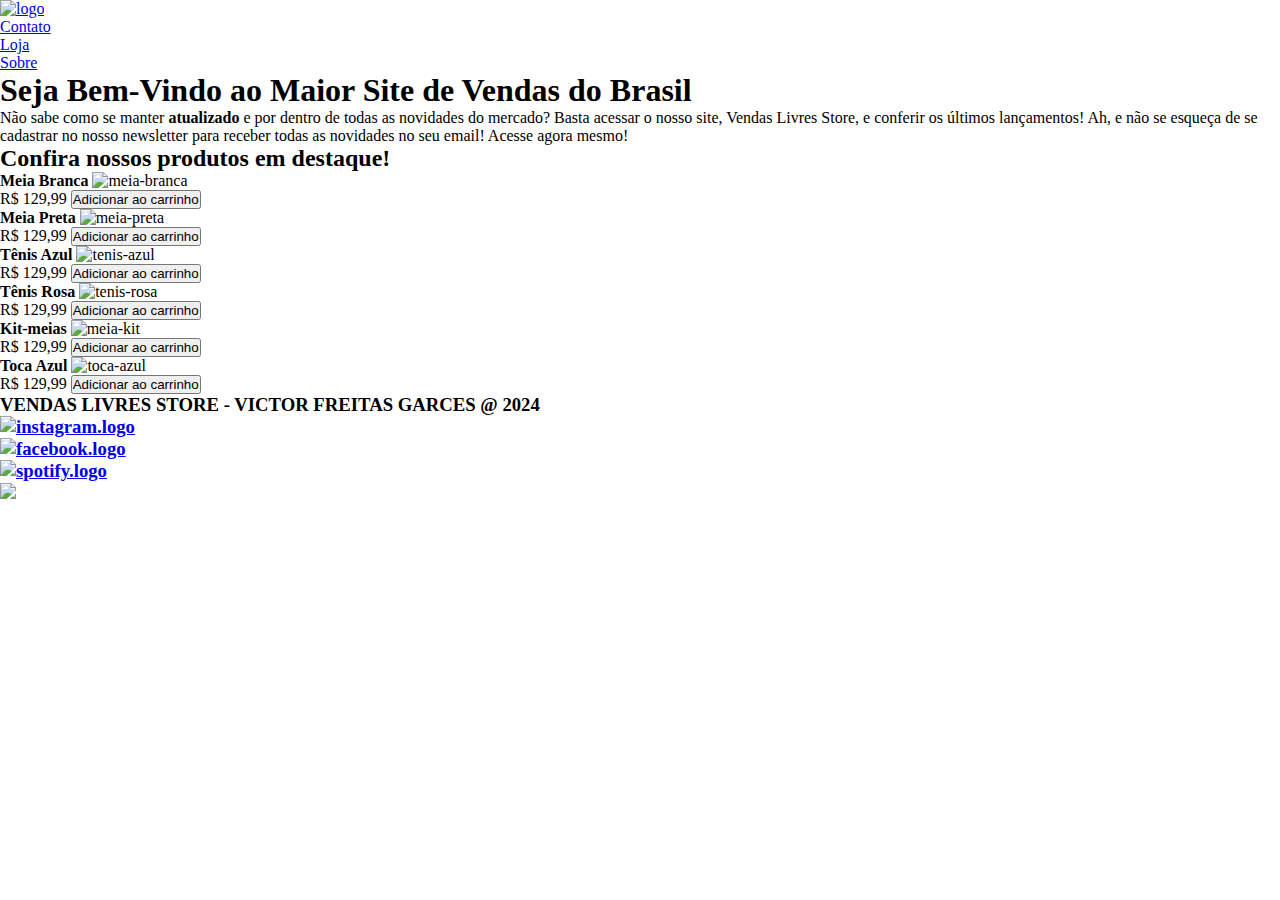
==== index.html @ 74807253 "alterações no site dia 3" ====
<!DOCTYPE html>
<html lang="pt-BR">

    <head>
        <!--Dados para navegador-->
        <meta charset="UTF-8">
        <meta http-equiv="X-UA-Compatible" content="IE=edge">
        <meta name="viewport" content="user-scalable=no, width=device-width, initial-scale=1.0">
        <meta name="description" content="Programador Front-End, Senai.">
        <meta name="keywords" content="HTML, CSS, JavaScript, Senai">
        <meta name="author" content="Victor Freitas"> 
        <!--título do site-->
        <title>Vendas Livres Store</title>
        <!--link-->
        <link rel="shortcut icon" href="images/35594.svg" type="image/svg">
        <link rel="stylesheet" href="css/style.css">
    </head>
    
    <body>
        <!--Cabeçalho-->
        <header> 

            <nav>
                <!--Lista não ordenada-->
                <ul>  
                    <!--Tópicos-->
                    <li>
                        <!--Logotipo-->
                        <a href="index.html"><img src="images/logo.png" alt="logo" height="100" width="100"></a> 
                    </li>
                    <li>
                        <a href="contato.html">Contato</a>
                    </li>
                    <li>
                        <a href="loja.html">Loja</a>
                    </li>
                    <li> 
                        <a href="sobre.html">Sobre</a>
                    </li>
                </ul>
            </nav>
        </header>
            <!--Inicio do site-->
            <main>
                <!--titulo do site-->
                <h1> Seja Bem-Vindo ao Maior Site de Vendas do Brasil</h1>
                <!--descrição do produto-->
                <p>Não sabe como se manter <strong>atualizado</strong> e por dentro de todas as novidades do mercado?
                    Basta acessar o nosso site, Vendas Livres Store, e conferir os últimos lançamentos!
                    Ah, e não se esqueça de se cadastrar no nosso newsletter para receber todas as novidades no seu email!
                    Acesse agora mesmo!
                </p>

                <h2> Confira nossos produtos em destaque!</h2>
                <!--Área dos produtos-->
                <div>
                    <!--Produtos-->
                    <div>
                        <strong>Meia Branca</strong>
                        <img src="images/meia-branca.jpeg" alt="meia-branca">
                        <div>
                            <span>R$ 129,99</span>
                            <button type="button">Adicionar ao carrinho</button>
                        </div>                       
                    </div>

                    <div>
                        <strong>Meia Preta</strong>
                        <img src="images/meia-preto.jpeg" alt="meia-preta">
                        <div>
                            <span>R$ 129,99</span>
                            <button type="button">Adicionar ao carrinho</button>
                        </div>                       
                    </div>

                    <div>
                        <strong>Tênis Azul</strong>
                        <img src="images/tenis-azul.jpeg" alt="tenis-azul">
                        <div>
                            <span>R$ 129,99</span>
                            <button type="button">Adicionar ao carrinho</button>
                        </div>                       
                    </div>

                    <div>
                        <strong>Tênis Rosa</strong>
                        <img src="images/tenis-rosa.jpeg" alt="tenis-rosa">
                        <div>
                            <span>R$ 129,99</span>
                            <button type="button">Adicionar ao carrinho</button>
                        </div>                       
                    </div>

                    <div>
                        <strong>Kit-meias</strong>
                        <img src="images/meia-kit.jpeg" alt="meia-kit">
                        <div>
                            <span>R$ 129,99</span>
                            <button type="button">Adicionar ao carrinho</button>
                        </div>                       
                    </div>

                    <div>
                        <strong>Toca Azul</strong>
                        <img src="images/toca-azul.jpeg" alt="toca-azul">
                        <div>
                            <span>R$ 129,99</span>
                            <button type="button">Adicionar ao carrinho</button>
                        </div>                       
                    </div>

                </div>

            </main>
        <!--RODAPÉ-->
        <footer>

            <div>
                <h3>
                    VENDAS LIVRES STORE - VICTOR FREITAS GARCES @ 2024
                    <ul>
                        <li>
                            <a href="https://www.instagram.com/" target="_blank"><img src="images/instagram.svg" alt="instagram.logo"></a>
                        </li>
                        <li>
                            <a href="https://www.facebook.com/" target="_blank"><img src="images/facebook.svg" alt="facebook.logo"></a>
                        </li>
                        <li> 
                            <a href="https://open.spotify.com/intl-pt" target="_blank"><img src="images/spotify.svg" alt="spotify.logo"></a>
                        </li>
                        <li>
                            <a href="https://www.youtube.com/" target="_blank"><img src="images/youtube.svg"></a>
                        </li>
                    </ul>
                </h3>
            </div>
        </footer>
        
        
    </body>
</html>
---- css/style.css ----
@import url('https://fonts.googleapis.com/css2?family=Rock+Salt&display=swap');

/*Resetamos para iniciar o estilo*/
* {
    margin: 0;
    padding: 0;
    box-sizing: border-box;
}
/*Cabeçalho padrão - header */
.main-header {
    background-image: url(background-image.png);
    background-position: 50% 39%;
    display: flex;
    flex-direction: column;
    align-items: center;

}

.main-nav {
    width: 100%;
    max-width: 600px;
    padding: 0 16px;
}
.header-list-container {
    display: flex;
    justify-content: space-between;
    align-items: center;
    padding: 16px 0;
}
.nav-item {
    list-style-type: none;
    text-transform: uppercase;
    color: #00008B;

}
hr {
    width: 100%;
}
.nav-item a {
    text-decoration: none;
    color: inherit;

}
.nav-item:hover {
    color: #00008bb2;
    transition: 0,5s;

}

/*Página Sobre*/
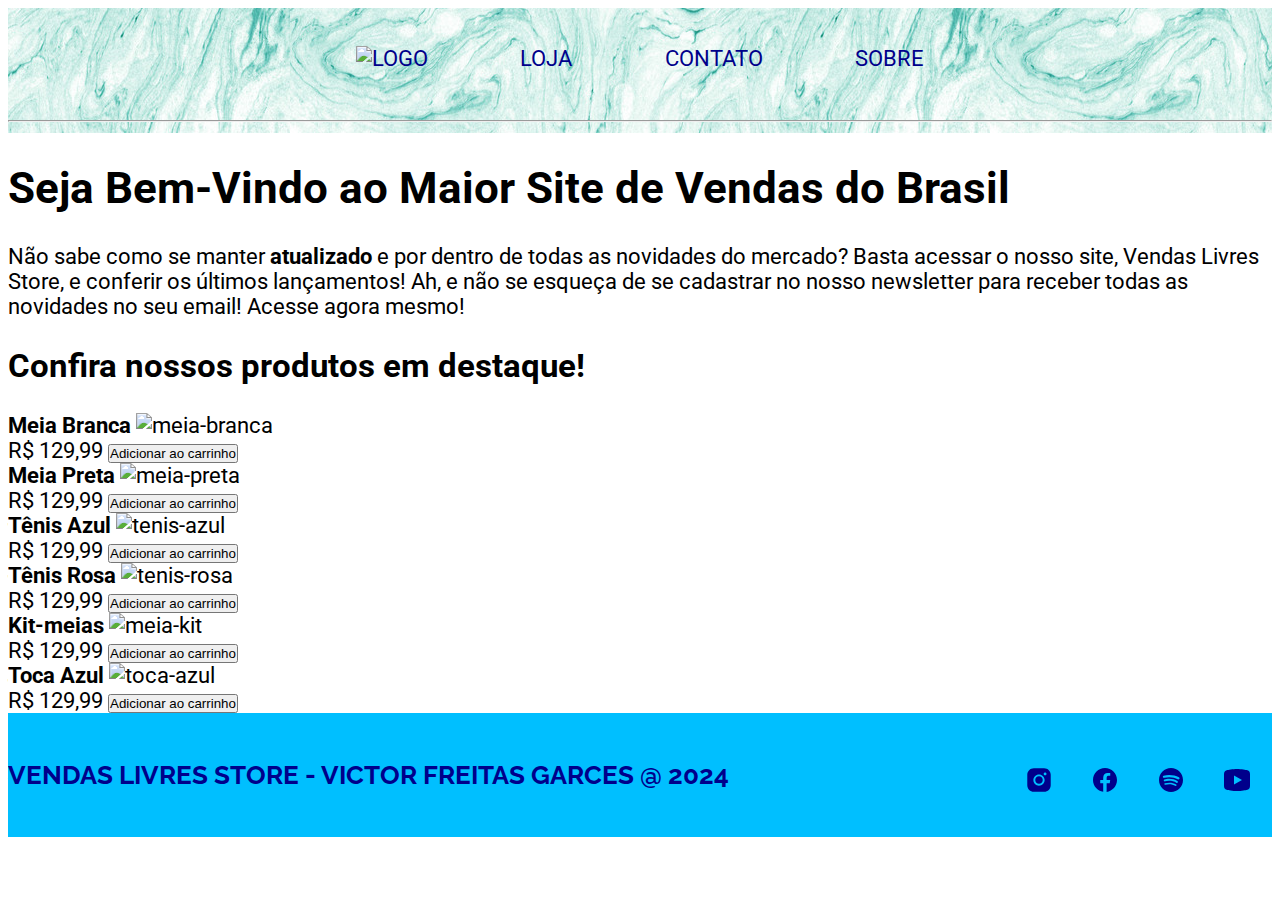
==== commit bca00353: "Alterações no site DIA 6" ====
--- a/index.html
+++ b/index.html
@@ -18,27 +18,30 @@
     
     <body>
         <!--Cabeçalho-->
-        <header> 
+        <header class="main-header"> 
 
-            <nav>
+            <nav class="main-nav container">
                 <!--Lista não ordenada-->
-                <ul>  
+                <ul class="header-list-container">  
                     <!--Tópicos-->
-                    <li>
+                    <li class="nav-item">
                         <!--Logotipo-->
                         <a href="index.html"><img src="images/logo.png" alt="logo" height="100" width="100"></a> 
                     </li>
-                    <li>
-                        <a href="contato.html">Contato</a>
+                    <li class="nav-item">
+                        <a href="loja.html">LOJA</a>
                     </li>
-                    <li>
-                        <a href="loja.html">Loja</a>
+                    <li class="nav-item">
+                        <a href="contato.html">CONTATO</a>
                     </li>
-                    <li> 
-                        <a href="sobre.html">Sobre</a>
+                    <li class="nav-item">
+                        <a href="sobre.html">SOBRE</a>
                     </li>
+                
                 </ul>
+            
             </nav>
+            <hr>
         </header>
             <!--Inicio do site-->
             <main>
@@ -113,29 +116,27 @@
 
             </main>
         <!--RODAPÉ-->
-        <footer>
+        <footer class="main-footer">
 
-            <div>
-                <h3>
-                    VENDAS LIVRES STORE - VICTOR FREITAS GARCES @ 2024
-                    <ul>
-                        <li>
+            <div class="footer-container">
+                <h3 class="title-smaller">VENDAS LIVRES STORE - VICTOR FREITAS GARCES @ 2024 </h3>
+                    <ul class="footer-container">
+                        <li class="footer-item">
                             <a href="https://www.instagram.com/" target="_blank"><img src="images/instagram.svg" alt="instagram.logo"></a>
                         </li>
-                        <li>
+                        <li class="footer-item">
                             <a href="https://www.facebook.com/" target="_blank"><img src="images/facebook.svg" alt="facebook.logo"></a>
                         </li>
-                        <li> 
-                            <a href="https://open.spotify.com/intl-pt" target="_blank"><img src="images/spotify.svg" alt="spotify.logo"></a>
+                        <li class="footer-item"> 
+                            <a href="https://open.spotify.com/intl-pt" target="_blank"><img src="images/spotify.svg"></a>
                         </li>
-                        <li>
+                        <li class="footer-item">
                             <a href="https://www.youtube.com/" target="_blank"><img src="images/youtube.svg"></a>
                         </li>
                     </ul>
-                </h3>
+            
             </div>
         </footer>
         
-        
     </body>
 </html>--- a/css/style.css
+++ b/css/style.css
@@ -1,12 +1,30 @@
 
-@import url('https://fonts.googleapis.com/css2?family=Rock+Salt&display=swap');
+@import url('https://fonts.googleapis.com/css2?family=Raleway:ital,wght@0,100..900;1,100..900&family=Roboto:ital,wght@0,100;0,300;0,400;0,500;0,700;0,900;1,100;1,300;1,400;1,500;1,700;1,900&family=Rock+Salt&display=swap');
+
+
+/* Aqui criamos variáveis para auxiliar na hora de colorir um item no site*/
+:root {
+    --blue: #00008B;
+    --gray: #555555;
+    --skyblue: #00BFFF;
+    --silver: #c0c0c0c0;
+    --red: #ff0000;
+    --white: #ffffff;
+    --darkgray: #959595;
+}
 
 /*Resetamos para iniciar o estilo*/
 * {
-    margin: 0;
     padding: 0;
     box-sizing: border-box;
 }
+li {
+    list-style-type: none;
+}
+body {
+    font:400 22px "Roboto", sans-serif;/*estamos dando peso da fonte para reduzir a barra branca depois do rodapé*/
+}
+
 /*Cabeçalho padrão - header */
 .main-header {
     background-image: url(background-image.png);
@@ -19,34 +37,168 @@
 
 .main-nav {
     width: 100%;
-    max-width: 600px;
-    padding: 0 16px;
-}
+}
+
 .header-list-container {
     display: flex;
     justify-content: space-between;
     align-items: center;
     padding: 16px 0;
 }
+
 .nav-item {
-    list-style-type: none;
     text-transform: uppercase;
-    color: #00008B;
-
-}
+    color: var(--blue);
+
+}
+
 hr {
     width: 100%;
 }
+
 .nav-item a {
     text-decoration: none;
     color: inherit;
 
 }
+
 .nav-item:hover {
-    color: #00008bb2;
+    color: var(--skyblue);
     transition: 0,5s;
 
 }
 
 /*Página Sobre*/
 
+.main-about {
+    padding:40px 0px 64px;/*três elementos no padding diz que temos um espaçamento em cima, na direita e esuqerda e em baixo, respectivamente*/
+}
+
+.container {
+    max-width: 600px;
+    padding: 0 16px;
+    margin: 0 auto;
+}
+
+.title-median {
+    font-family: "Raleway", sans-serif;
+    font-size: 32px;
+    text-align: center;
+    text-transform: uppercase;
+    margin-bottom: 24px;
+
+}
+
+.about-image {
+    float: left;
+    margin: 0 20px 10px 0 ;
+    width: 200px;
+    height: auto;
+}
+
+.about-description {
+    color: var(--gray);
+    text-align: justify;
+}
+
+
+
+
+
+/* RODAPÉ - FOOTER*/
+.main-footer {
+    background-color: var(--skyblue);
+    padding: 15px 0;   
+}
+
+.footer-container {
+    display: flex;
+    align-items: center;
+    justify-content: space-between;
+    
+}
+
+.title-smaller {
+    font-family: "Raleway", sans-serif;
+    color: var(--blue);
+    font-size: 26px;
+}
+
+.footer-item {
+    width: 50px;
+    height: 50px;
+    padding: 15px 0;
+}
+
+.footer-item + .footer-item {
+    margin-left:16px;
+}
+
+/*PÁGINA CONTATO*/
+
+.contact-text {
+    text-align: center;
+    margin-bottom: 30px;
+    font-size: 28px;
+}
+
+.contact {
+    background-color: var(--skyblue);
+    padding: 30px;
+    max-width: 600px;
+    margin-left: auto;
+    margin-right: auto;
+    margin-bottom: 30px;
+}
+
+.contact-label {
+    display: block;
+    margin-bottom: 20px;
+    color: var(--blue);
+}
+
+.contact-field {
+    display: block;
+    width: 100%;
+    height: 40px;
+    font-size: 16px;
+    padding-left: 10px;
+    border: none;
+}
+.contact-field:focus /*o focus realiza modificações dentro das caixas*/ {
+    background-color: var(--gray);
+    outline: none;/*Remove a linha de dentro das caixas*/
+
+}
+textarea.contact-field {
+    height: 150px;
+    padding: 10px;
+    font-family: "Roboto", Calibri;
+}
+
+.button-form {
+    background-color: var(--blue);
+    color: var(--white);
+    border: 2px solid var(--blue);
+    border-radius: 10px;
+    padding: 2px 6px;
+    font-weight: bold;
+    cursor: pointer;
+}
+
+.button-form:hover {
+    background-color: var(--white);
+    color: var(--blue);
+
+}
+
+.contact-maps {
+    width: 600px;
+    margin-right: auto;
+    margin-left: auto;
+    padding-bottom: 20px;
+}
+
+
+
+
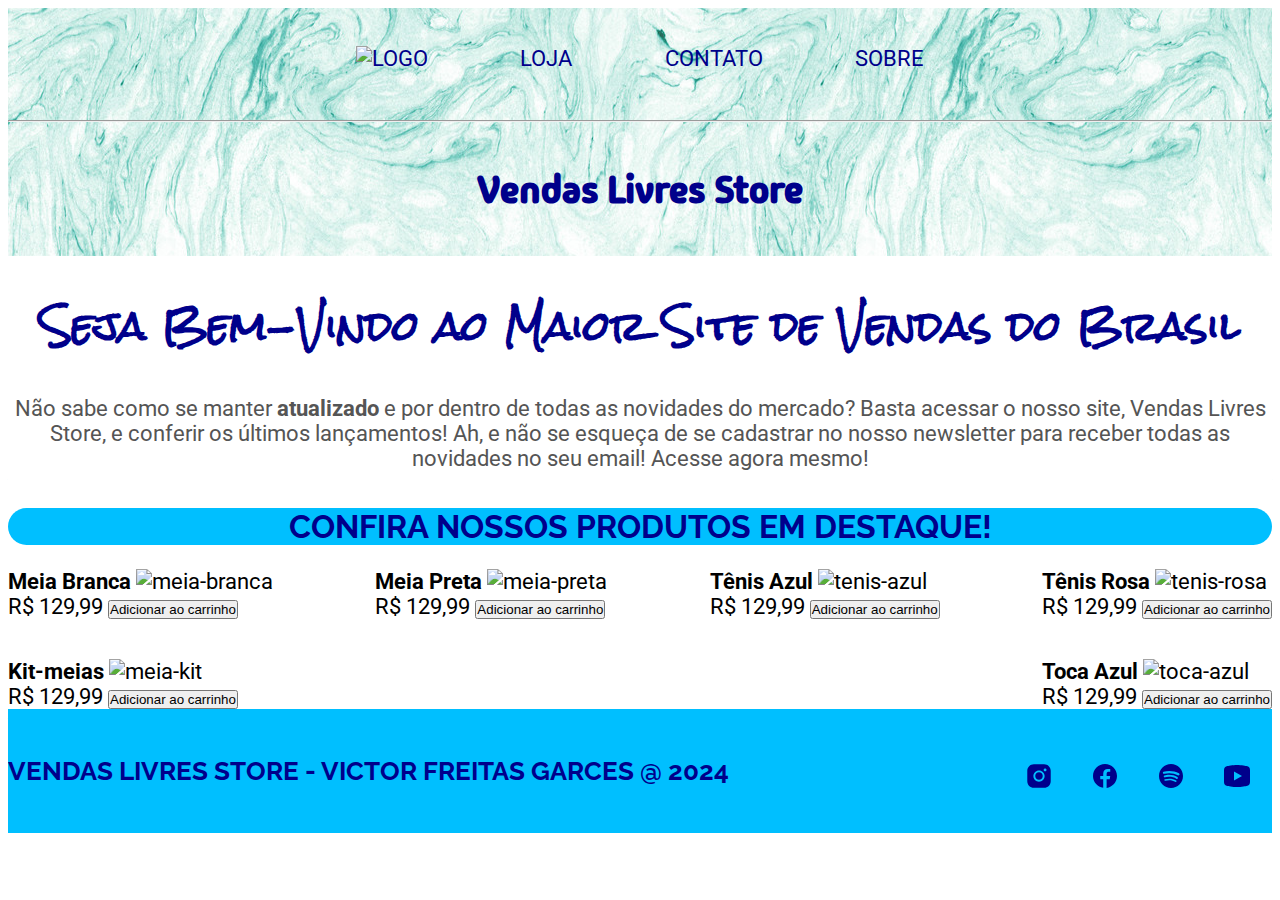
==== commit 0cc15b98: "Alterações no site DIA 6" ====
--- a/index.html
+++ b/index.html
@@ -42,73 +42,74 @@
             
             </nav>
             <hr>
+            <h2 class="title-header">Vendas Livres Store</h2>
         </header>
             <!--Inicio do site-->
             <main>
                 <!--titulo do site-->
-                <h1> Seja Bem-Vindo ao Maior Site de Vendas do Brasil</h1>
+                <h1 class="title-large"> Seja Bem-Vindo ao Maior Site de Vendas do Brasil</h1>
                 <!--descrição do produto-->
-                <p>Não sabe como se manter <strong>atualizado</strong> e por dentro de todas as novidades do mercado?
+                <p class="description">Não sabe como se manter <strong>atualizado</strong> e por dentro de todas as novidades do mercado?
                     Basta acessar o nosso site, Vendas Livres Store, e conferir os últimos lançamentos!
                     Ah, e não se esqueça de se cadastrar no nosso newsletter para receber todas as novidades no seu email!
                     Acesse agora mesmo!
                 </p>
 
-                <h2> Confira nossos produtos em destaque!</h2>
+                <h2 class="title-median emphasis"> Confira nossos produtos em destaque!</h2>
                 <!--Área dos produtos-->
-                <div>
+                <div class="product-container">
                     <!--Produtos-->
-                    <div>
-                        <strong>Meia Branca</strong>
-                        <img src="images/meia-branca.jpeg" alt="meia-branca">
-                        <div>
-                            <span>R$ 129,99</span>
+                    <div class="product">
+                        <strong class="product-title">Meia Branca</strong>
+                        <img src="images/meia-branca.jpeg" alt="meia-branca" class="product-image">
+                        <div class="product-price-container">
+                            <span class="product-price">R$ 129,99</span>
+                            <button type="button" class="button-hover">Adicionar ao carrinho</button>
+                        </div>                       
+                    </div>
+
+                    <div class="product">
+                        <strong class="product-title">Meia Preta</strong>
+                        <img src="images/meia-preto.jpeg" alt="meia-preta" class="product-image">
+                        <div class="product-price-container">
+                            <span class="product-price">R$ 129,99</span>
+                            <button type="button" class="button-hover">Adicionar ao carrinho</button>
+                        </div>                       
+                    </div>
+
+                    <div class="product">
+                        <strong class="product-title">Tênis Azul</strong>
+                        <img src="images/tenis-azul.jpeg" alt="tenis-azul" class="product-image">
+                        <div class="product-price-container">
+                            <span class="product-price">R$ 129,99</span>
                             <button type="button">Adicionar ao carrinho</button>
                         </div>                       
                     </div>
 
-                    <div>
-                        <strong>Meia Preta</strong>
-                        <img src="images/meia-preto.jpeg" alt="meia-preta">
-                        <div>
-                            <span>R$ 129,99</span>
-                            <button type="button">Adicionar ao carrinho</button>
+                    <div class="product">
+                        <strong class="product-title">Tênis Rosa</strong>
+                        <img src="images/tenis-rosa.jpeg" alt="tenis-rosa" class="product-image">
+                        <div class="product-price-container">
+                            <span class="product-price">R$ 129,99</span>
+                            <button type="button" class="button-hover">Adicionar ao carrinho</button>
                         </div>                       
                     </div>
 
-                    <div>
-                        <strong>Tênis Azul</strong>
-                        <img src="images/tenis-azul.jpeg" alt="tenis-azul">
-                        <div>
-                            <span>R$ 129,99</span>
-                            <button type="button">Adicionar ao carrinho</button>
+                    <div class="product">
+                        <strong class="product-title">Kit-meias</strong>
+                        <img src="images/meia-kit.jpeg" alt="meia-kit" class="product-image">
+                        <div class="product-price-container">
+                            <span class="product-price">R$ 129,99</span>
+                            <button type="button" class="button-hover">Adicionar ao carrinho</button>
                         </div>                       
                     </div>
 
-                    <div>
-                        <strong>Tênis Rosa</strong>
-                        <img src="images/tenis-rosa.jpeg" alt="tenis-rosa">
-                        <div>
-                            <span>R$ 129,99</span>
-                            <button type="button">Adicionar ao carrinho</button>
-                        </div>                       
-                    </div>
-
-                    <div>
-                        <strong>Kit-meias</strong>
-                        <img src="images/meia-kit.jpeg" alt="meia-kit">
-                        <div>
-                            <span>R$ 129,99</span>
-                            <button type="button">Adicionar ao carrinho</button>
-                        </div>                       
-                    </div>
-
-                    <div>
-                        <strong>Toca Azul</strong>
-                        <img src="images/toca-azul.jpeg" alt="toca-azul">
-                        <div>
-                            <span>R$ 129,99</span>
-                            <button type="button">Adicionar ao carrinho</button>
+                    <div class="product">
+                        <strong class="product-title">Toca Azul</strong>
+                        <img src="images/toca-azul.jpeg" alt="toca-azul" class="product-image">
+                        <div class="product-price-container">
+                            <span class="product-price">R$ 129,99</span>
+                            <button type="button" class="button-hover">Adicionar ao carrinho</button>
                         </div>                       
                     </div>
 
--- a/css/style.css
+++ b/css/style.css
@@ -1,5 +1,5 @@
 
-@import url('https://fonts.googleapis.com/css2?family=Raleway:ital,wght@0,100..900;1,100..900&family=Roboto:ital,wght@0,100;0,300;0,400;0,500;0,700;0,900;1,100;1,300;1,400;1,500;1,700;1,900&family=Rock+Salt&display=swap');
+@import url('https://fonts.googleapis.com/css2?family=Madimi+One&family=Raleway:ital,wght@0,100..900;1,100..900&family=Roboto:ital,wght@0,100;0,300;0,400;0,500;0,700;0,900;1,100;1,300;1,400;1,500;1,700;1,900&family=Rock+Salt&display=swap');
 
 
 /* Aqui criamos variáveis para auxiliar na hora de colorir um item no site*/
@@ -68,6 +68,35 @@
 
 }
 
+/* RODAPÉ - FOOTER*/
+.main-footer {
+    background-color: var(--skyblue);
+    padding: 15px 0;   
+}
+
+.footer-container {
+    display: flex;
+    align-items: center;
+    justify-content: space-between;
+    
+}
+
+.title-smaller {
+    font-family: "Raleway", sans-serif;
+    color: var(--blue);
+    font-size: 26px;
+}
+
+.footer-item {
+    width: 50px;
+    height: 50px;
+    padding: 15px 0;
+}
+
+.footer-item + .footer-item {
+    margin-left:16px;
+}
+
 /*Página Sobre*/
 
 .main-about {
@@ -99,39 +128,6 @@
 .about-description {
     color: var(--gray);
     text-align: justify;
-}
-
-
-
-
-
-/* RODAPÉ - FOOTER*/
-.main-footer {
-    background-color: var(--skyblue);
-    padding: 15px 0;   
-}
-
-.footer-container {
-    display: flex;
-    align-items: center;
-    justify-content: space-between;
-    
-}
-
-.title-smaller {
-    font-family: "Raleway", sans-serif;
-    color: var(--blue);
-    font-size: 26px;
-}
-
-.footer-item {
-    width: 50px;
-    height: 50px;
-    padding: 15px 0;
-}
-
-.footer-item + .footer-item {
-    margin-left:16px;
 }
 
 /*PÁGINA CONTATO*/
@@ -199,6 +195,39 @@
     padding-bottom: 20px;
 }
 
-
-
-
+/*PÁGINA HOME(INDEX)*/
+
+.title-header {
+    font-family: "Madimi One", cursive;
+    color: var(--blue);
+    font-size: 38px;
+    padding-bottom: 10px;
+}
+.title-large {
+    font-family: "Rock Salt", cursive;
+    font-size: 38px;
+    color: var(--blue);
+    text-align: center;
+
+}
+.description {
+    text-align: center;
+    color: var(--gray);
+    padding-bottom: 10px;
+}
+.emphasis {
+    background-color: var(--skyblue);
+    color: var(--blue);
+    border-radius: 25px;
+
+}
+.product-container {
+    display: flex;
+    flex-wrap: wrap;
+    justify-content: space-between;
+    gap: 40px;
+}
+
+
+
+
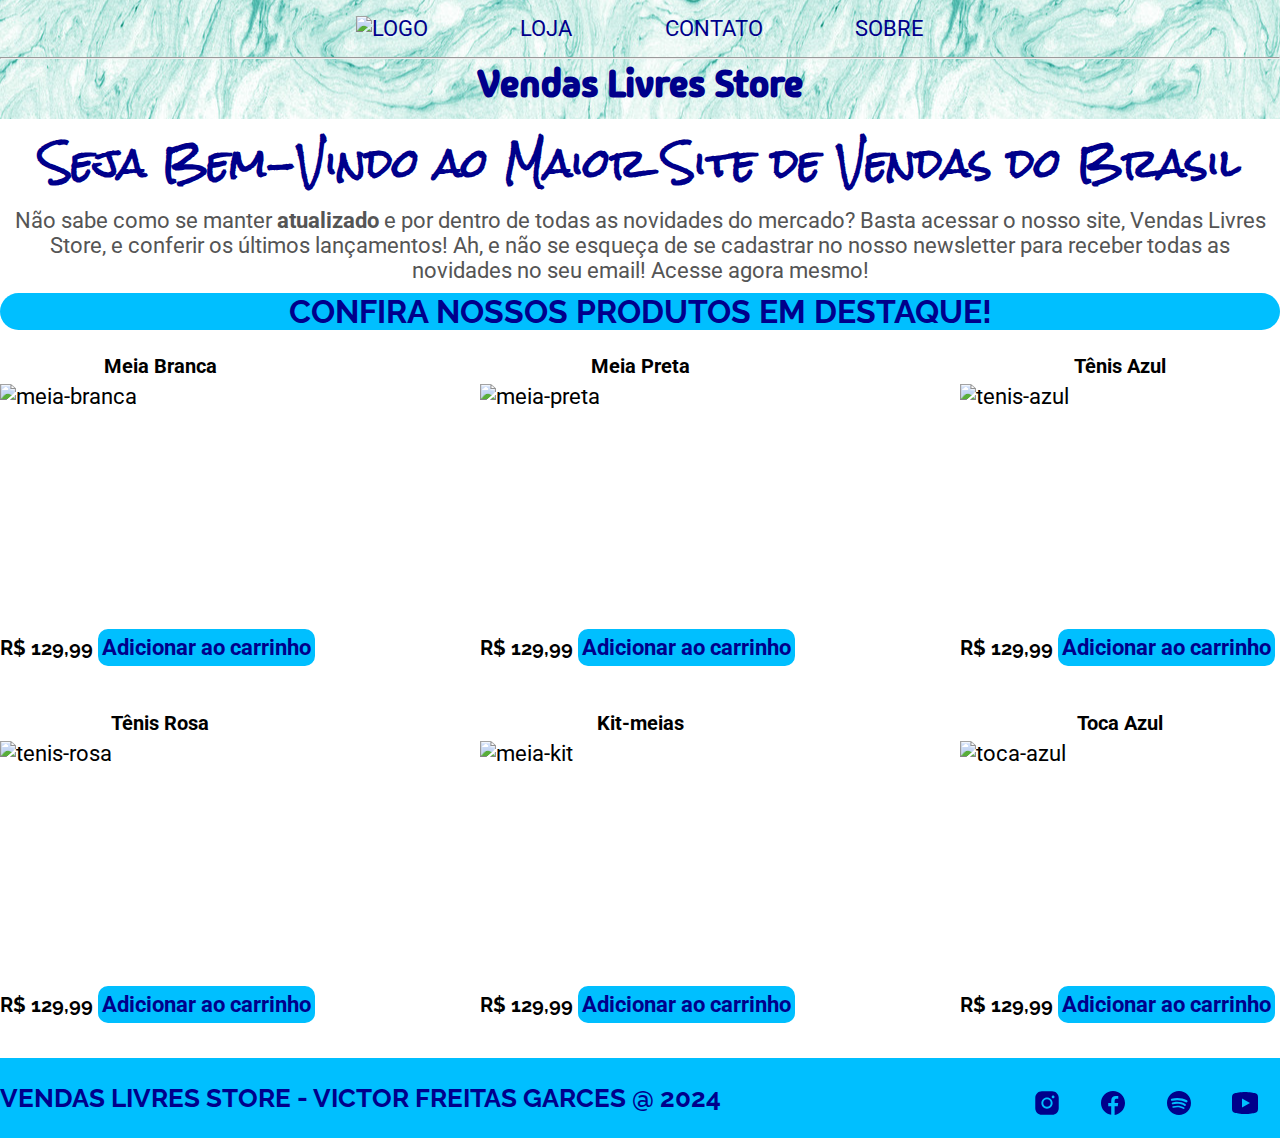
==== commit 9b327e20: "Alterações no site Dia 7" ====
--- a/index.html
+++ b/index.html
@@ -82,7 +82,7 @@
                         <img src="images/tenis-azul.jpeg" alt="tenis-azul" class="product-image">
                         <div class="product-price-container">
                             <span class="product-price">R$ 129,99</span>
-                            <button type="button">Adicionar ao carrinho</button>
+                            <button type="button" class="button-hover">Adicionar ao carrinho</button>
                         </div>                       
                     </div>
 
--- a/css/style.css
+++ b/css/style.css
@@ -15,13 +15,14 @@
 
 /*Resetamos para iniciar o estilo*/
 * {
+    margin: 0;
     padding: 0;
     box-sizing: border-box;
 }
 li {
     list-style-type: none;
 }
-body {
+body, button, input {
     font:400 22px "Roboto", sans-serif;/*estamos dando peso da fonte para reduzir a barra branca depois do rodapé*/
 }
 
@@ -226,8 +227,53 @@
     flex-wrap: wrap;
     justify-content: space-between;
     gap: 40px;
-}
-
-
-
-
+    padding-bottom: 30px;
+}
+
+.product {
+    display: flex;
+    flex-direction: column;/*Estamos dizendo que queremos todos na mesma coluna*/
+    align-items: center;
+}
+.product-title {
+    font-size: 20px;
+    margin-bottom: 6px;
+}
+.product-image {
+    width: 320px;
+    height: 220px;
+    margin-bottom: 20px;
+}
+.product-price-container {
+    width: 100%;
+    display: flex;
+    justify-content:space-between;
+    align-items: center;
+}
+.product-price {
+    font-size: 20px;
+    font-family: "Raleway", sans-serif;
+    font-weight: bold;
+}
+.button-hover {
+    background-color: var(--skyblue);
+    color: var(--blue);
+    border: 2px solid var(--skyblue);
+    border-radius: 10px;
+    padding: 4px 2px;
+    font-weight: bold;
+    cursor: pointer;/*Quando o curso passar em cima do botão, irá mudar para a mãozinha*/
+    margin: 5px;
+}
+.button-hover:hover {
+    background-color:transparent;
+
+}
+
+
+
+
+
+
+
+
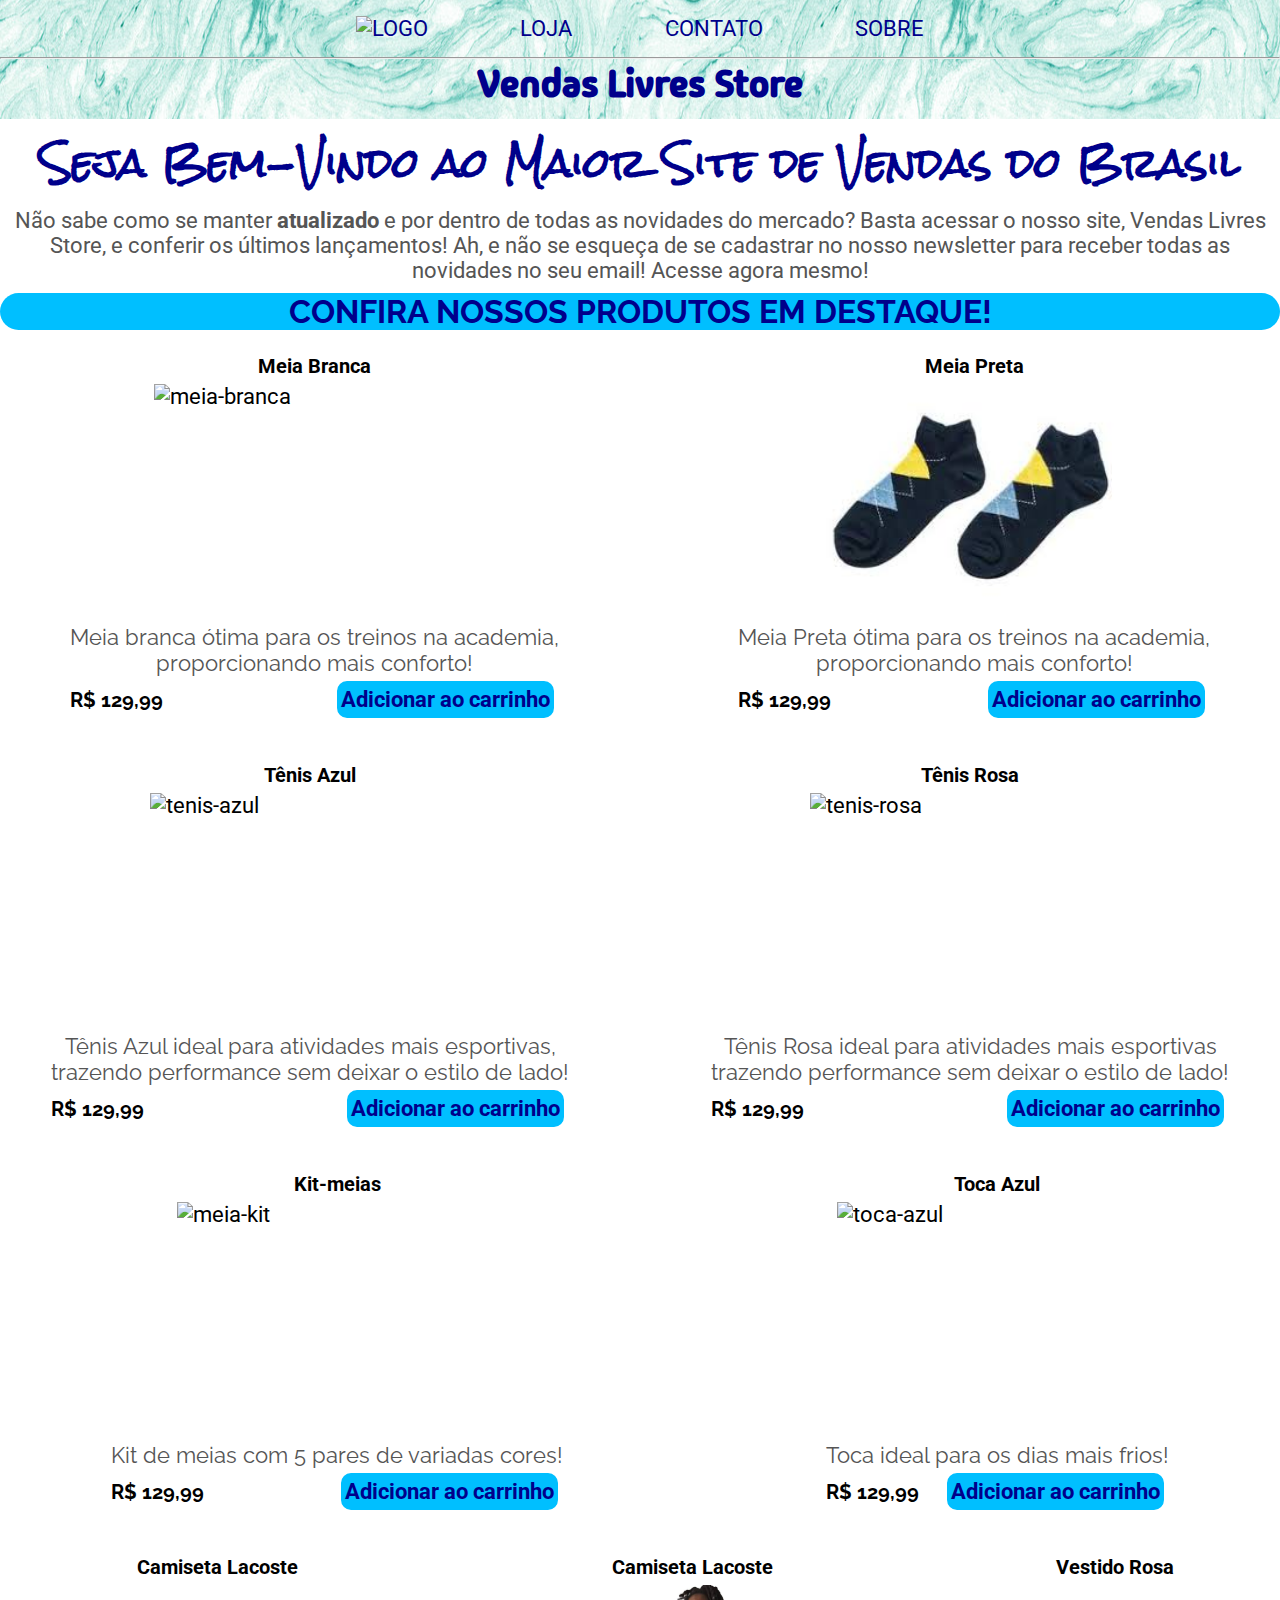
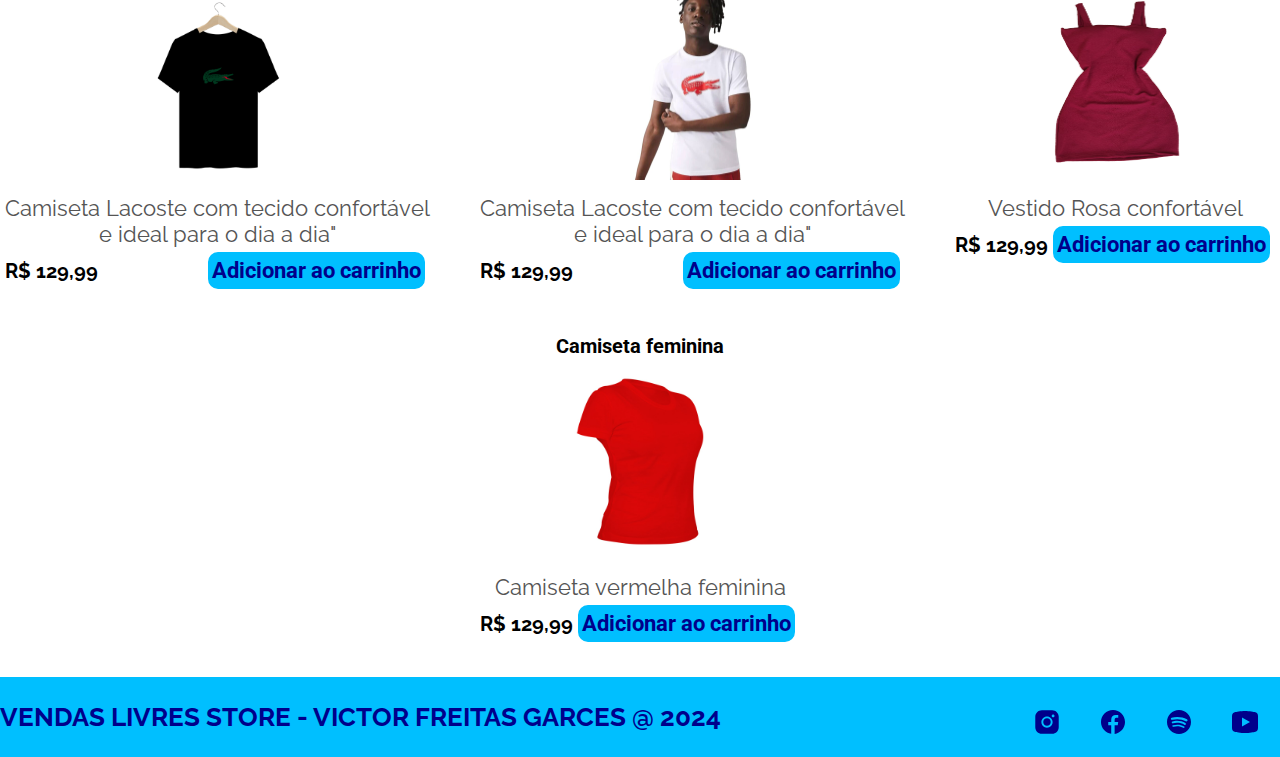
==== commit c1c7f3fb: "Finalizando site" ====
--- a/index.html
+++ b/index.html
@@ -26,7 +26,7 @@
                     <!--Tópicos-->
                     <li class="nav-item">
                         <!--Logotipo-->
-                        <a href="index.html"><img src="images/logo.png" alt="logo" height="100" width="100"></a> 
+                        <a href="index.html"><img src="images/logo.png" alt="logo" width="100" height="100"></a> 
                     </li>
                     <li class="nav-item">
                         <a href="loja.html">LOJA</a>
@@ -62,6 +62,7 @@
                     <div class="product">
                         <strong class="product-title">Meia Branca</strong>
                         <img src="images/meia-branca.jpeg" alt="meia-branca" class="product-image">
+                        <p class="product-description">Meia branca ótima para os treinos na academia,<br>proporcionando mais conforto!</p>
                         <div class="product-price-container">
                             <span class="product-price">R$ 129,99</span>
                             <button type="button" class="button-hover">Adicionar ao carrinho</button>
@@ -70,7 +71,8 @@
 
                     <div class="product">
                         <strong class="product-title">Meia Preta</strong>
-                        <img src="images/meia-preto.jpeg" alt="meia-preta" class="product-image">
+                        <img src="images/meia-preta.jpeg" alt="meia-preta" class="product-image">
+                        <p class="product-description">Meia Preta ótima para os treinos na academia,<br>proporcionando mais conforto!</p>
                         <div class="product-price-container">
                             <span class="product-price">R$ 129,99</span>
                             <button type="button" class="button-hover">Adicionar ao carrinho</button>
@@ -80,6 +82,7 @@
                     <div class="product">
                         <strong class="product-title">Tênis Azul</strong>
                         <img src="images/tenis-azul.jpeg" alt="tenis-azul" class="product-image">
+                        <p class="product-description">Tênis Azul ideal para atividades mais esportivas,<br>trazendo performance sem deixar o estilo de lado!</p>
                         <div class="product-price-container">
                             <span class="product-price">R$ 129,99</span>
                             <button type="button" class="button-hover">Adicionar ao carrinho</button>
@@ -89,6 +92,7 @@
                     <div class="product">
                         <strong class="product-title">Tênis Rosa</strong>
                         <img src="images/tenis-rosa.jpeg" alt="tenis-rosa" class="product-image">
+                        <p class="product-description">Tênis Rosa ideal para atividades mais esportivas<br>trazendo performance sem deixar o estilo de lado!</p>
                         <div class="product-price-container">
                             <span class="product-price">R$ 129,99</span>
                             <button type="button" class="button-hover">Adicionar ao carrinho</button>
@@ -98,6 +102,7 @@
                     <div class="product">
                         <strong class="product-title">Kit-meias</strong>
                         <img src="images/meia-kit.jpeg" alt="meia-kit" class="product-image">
+                        <p class="product-description">Kit de meias com 5 pares de variadas cores!</p>
                         <div class="product-price-container">
                             <span class="product-price">R$ 129,99</span>
                             <button type="button" class="button-hover">Adicionar ao carrinho</button>
@@ -107,10 +112,55 @@
                     <div class="product">
                         <strong class="product-title">Toca Azul</strong>
                         <img src="images/toca-azul.jpeg" alt="toca-azul" class="product-image">
+                        <p class="product-description">Toca ideal para os dias mais frios!</p>
                         <div class="product-price-container">
                             <span class="product-price">R$ 129,99</span>
                             <button type="button" class="button-hover">Adicionar ao carrinho</button>
                         </div>                       
+                    </div>
+
+                    <div class="product">
+                        <strong class="product-title">Camiseta Lacoste</strong>
+                        <img src="images/roupa1-masculino.jpg" alt="" class="shirt-image">
+                        <p class="product-description">Camiseta Lacoste com tecido confortável<br>e ideal para o dia a dia"</p>
+                        <div class="product-price-container">
+                            <span class="product-price">R$ 129,99</span>
+                            <button class="button-hover" type="button">Adicionar ao carrinho</button>
+
+                        </div>
+                    </div>
+
+                    <div class="product">
+                        <strong class="product-title">Camiseta Lacoste</strong>
+                        <img src="images/roupa2-masculino.jpg" alt="" class="shirt-image">
+                        <p class="product-description">Camiseta Lacoste com tecido confortável<br>e ideal para o dia a dia"</p>
+                        <div class="product-price-container">
+                            <span class="product-price">R$ 129,99</span>
+                            <button class="button-hover" type="button">Adicionar ao carrinho</button>
+
+                        </div>
+                    </div>
+
+                    <div class="product">
+                        <strong class="product-title">Vestido Rosa</strong>
+                        <img src="images/conjunto1-feminino.jpg" alt="vestido-rosa" class="shirt-image">
+                        <p class="product-description">Vestido Rosa confortável</p>
+                        <div class="product-price-container">
+                            <span class="product-price">R$ 129,99</span>
+                            <button class="button-hover" type="button">Adicionar ao carrinho</button>
+
+                        </div>
+                    </div>
+
+                    <div class="product">
+                        <strong class="product-title">Camiseta feminina</strong>
+                        <img src="images/conjunto4-feminino.jpg" alt="" class="shirt-image">
+                        <p class="product-description">Camiseta vermelha feminina</p>
+                        <div class="product-price-container">
+                            <span class="product-price">R$ 129,99</span>
+                            <button class="button-hover" type="button">Adicionar ao carrinho</button>
+
+                        </div>
                     </div>
 
                 </div>
@@ -119,9 +169,10 @@
         <!--RODAPÉ-->
         <footer class="main-footer">
 
-            <div class="footer-container">
+            <div class="main-footer-container">
+
                 <h3 class="title-smaller">VENDAS LIVRES STORE - VICTOR FREITAS GARCES @ 2024 </h3>
-                    <ul class="footer-container">
+                    <ul class="list-container">
                         <li class="footer-item">
                             <a href="https://www.instagram.com/" target="_blank"><img src="images/instagram.svg" alt="instagram.logo"></a>
                         </li>
--- a/css/style.css
+++ b/css/style.css
@@ -33,6 +33,7 @@
     display: flex;
     flex-direction: column;
     align-items: center;
+    
 
 }
 
@@ -75,17 +76,21 @@
     padding: 15px 0;   
 }
 
-.footer-container {
+.main-footer-container {
     display: flex;
     align-items: center;
     justify-content: space-between;
-    
 }
 
 .title-smaller {
     font-family: "Raleway", sans-serif;
     color: var(--blue);
     font-size: 26px;
+}
+.list-container {
+    display: flex;
+    align-items: center;
+    justify-content: space-between;
 }
 
 .footer-item {
@@ -101,7 +106,7 @@
 /*Página Sobre*/
 
 .main-about {
-    padding:40px 0px 64px;/*três elementos no padding diz que temos um espaçamento em cima, na direita e esuqerda e em baixo, respectivamente*/
+    padding:40px 0px 64px;/*três elementos no padding diz que temos um espaçamento em cima, na direita e esquerda e em baixo, respectivamente*/
 }
 
 .container {
@@ -234,6 +239,7 @@
     display: flex;
     flex-direction: column;/*Estamos dizendo que queremos todos na mesma coluna*/
     align-items: center;
+    margin: 0 auto;
 }
 .product-title {
     font-size: 20px;
@@ -244,6 +250,7 @@
     height: 220px;
     margin-bottom: 20px;
 }
+
 .product-price-container {
     width: 100%;
     display: flex;
@@ -267,13 +274,215 @@
 }
 .button-hover:hover {
     background-color:transparent;
-
-}
-
-
-
-
-
-
-
-
+}
+.shirt-image {
+    width: 200px;
+    height: 210px;
+    padding-bottom: 15px;
+
+}
+.product-description {
+    font-family: "Raleway", sans-serif;
+    color: var(--gray);
+    font-size: 22px;
+    text-align: center;
+}
+
+
+/*Carrinho da página Loja*/
+.cart-table {
+    width: 100%;
+    border-collapse: collapse;/*Imenda as linhas abaixo das colunas*/
+    padding-bottom: 6px;
+    text-transform: uppercase;
+}
+.table-header-item {
+    text-align: start;
+    border-bottom: 2px solid var(--darkgray);
+    padding-bottom: 6px;
+    text-transform: uppercase;
+}
+.second-col,
+.third-col {
+    width: 25%;
+}
+.cart-product {
+    padding: 8px;
+}
+.product-identification {
+    display: flex;
+    align-items: center;
+}
+.cart-product-image {
+    width: 120px;
+    height: 100px;
+}
+.cart-product-title {
+    margin-left: 15px;
+}
+.cart-product-price {
+    font-family: "Raleway", sans-serif;
+}
+.product-qnt-input {
+    width: 100%;
+    height: 35px;
+    border:2px solid var(--blue);
+    border-radius: 5px;
+    background-color: var(--silver);
+    text-align: center;
+}
+.remove-product-button {
+    background-color: var(--red);
+    color: var(--white);
+    border: 0;
+    border-radius: 5px;
+    padding: 4px 2px;
+}
+.remove-product-button:hover {
+    filter: brightness(0.8);/*filtro do brilho*/
+}
+.cart-total-container {
+    border-top: 2px solid var(--darkgray);
+    text-align: end;
+    padding: 6px 16px 0 0;
+}
+.cart-total-container strong {
+    margin-right: 10px;
+}
+.purchase-button {
+    display: flex;
+    color: var(--white);
+    background-color: var(--blue);
+    padding: 16px 20px;
+    /*font-size: 22px;*/
+    font-family: "Roboto", sans-serif;
+    border-radius: 6px;
+    text-transform: uppercase;
+    border: 0;
+    font-weight: bold;
+    margin: 24px auto 0;
+}
+.purchase-button:hover {
+    filter: brightness(0.8);
+}
+.cart-total-price {
+    
+}
+.container-quant-button {
+    display: flex;
+    flex-direction: column;    
+}
+
+/*Configurações para mobile*/
+
+@media (max-width: 740px) {
+    
+    /*Cabeçalho*/
+    .nav-item {
+        font-size: 18px;
+    }
+    .title-header {
+        font-size: 30px;
+        padding-top: 5px;
+    }
+    .title-large {
+        font-size: 22px;
+    }
+    .description {
+        padding: 0 7px;
+        padding-bottom: 15px;
+    }
+    .title-median {
+        font-size: 22px;
+        padding: 5px;
+        margin: 5px 8px;
+    }
+    .product-price {
+        font-size: 17px;
+        padding-left: 5px;
+    }
+
+    /*Rodapé*/
+    .main-footer-container {
+        flex-direction:column;
+    }
+    .title-smaller {
+        font-size: 18px;
+        text-align: center;
+    }
+
+    /*Página Loja*/
+    .cart-table {
+        margin: 0 5px;
+    }
+
+    .title-header {
+        font-size: 22px;
+        text-align: center;
+    }
+    .main-about {
+        padding:5px 2px 4px;
+    }
+    .product-container {
+        padding: 15px 0;
+    }
+    .table-header-item {
+        font-size: 14px;
+    }
+    .cart-product-image {
+        width:85px;
+        height: 85px;
+    }
+    .cart-product-title {
+        font-size: 15px;
+    }
+    .cart-product-price {
+        font-size: 15px;
+        padding-left:15px;
+    }
+    .product-qnt-input {
+        width: 20px;
+        height: 30px;
+        font-size: 19px;
+        border: 1px solid var(--blue);
+    }
+    .remove-product-button {
+        width: 50px;
+        height: 30px;
+    }
+
+    /*Página de contato*/
+    
+    .contact-text {
+        font-size: 22px;
+    }
+
+    .contact {
+        width: 310px;
+    }
+    .button-form {
+        padding: 0 90px;
+    }
+    .contact-maps {
+        width: 310px;
+        height: 180px;
+        padding: 0px;
+        margin: 0px auto;
+    }
+
+    
+
+
+
+
+
+
+}
+
+
+
+
+
+
+
+
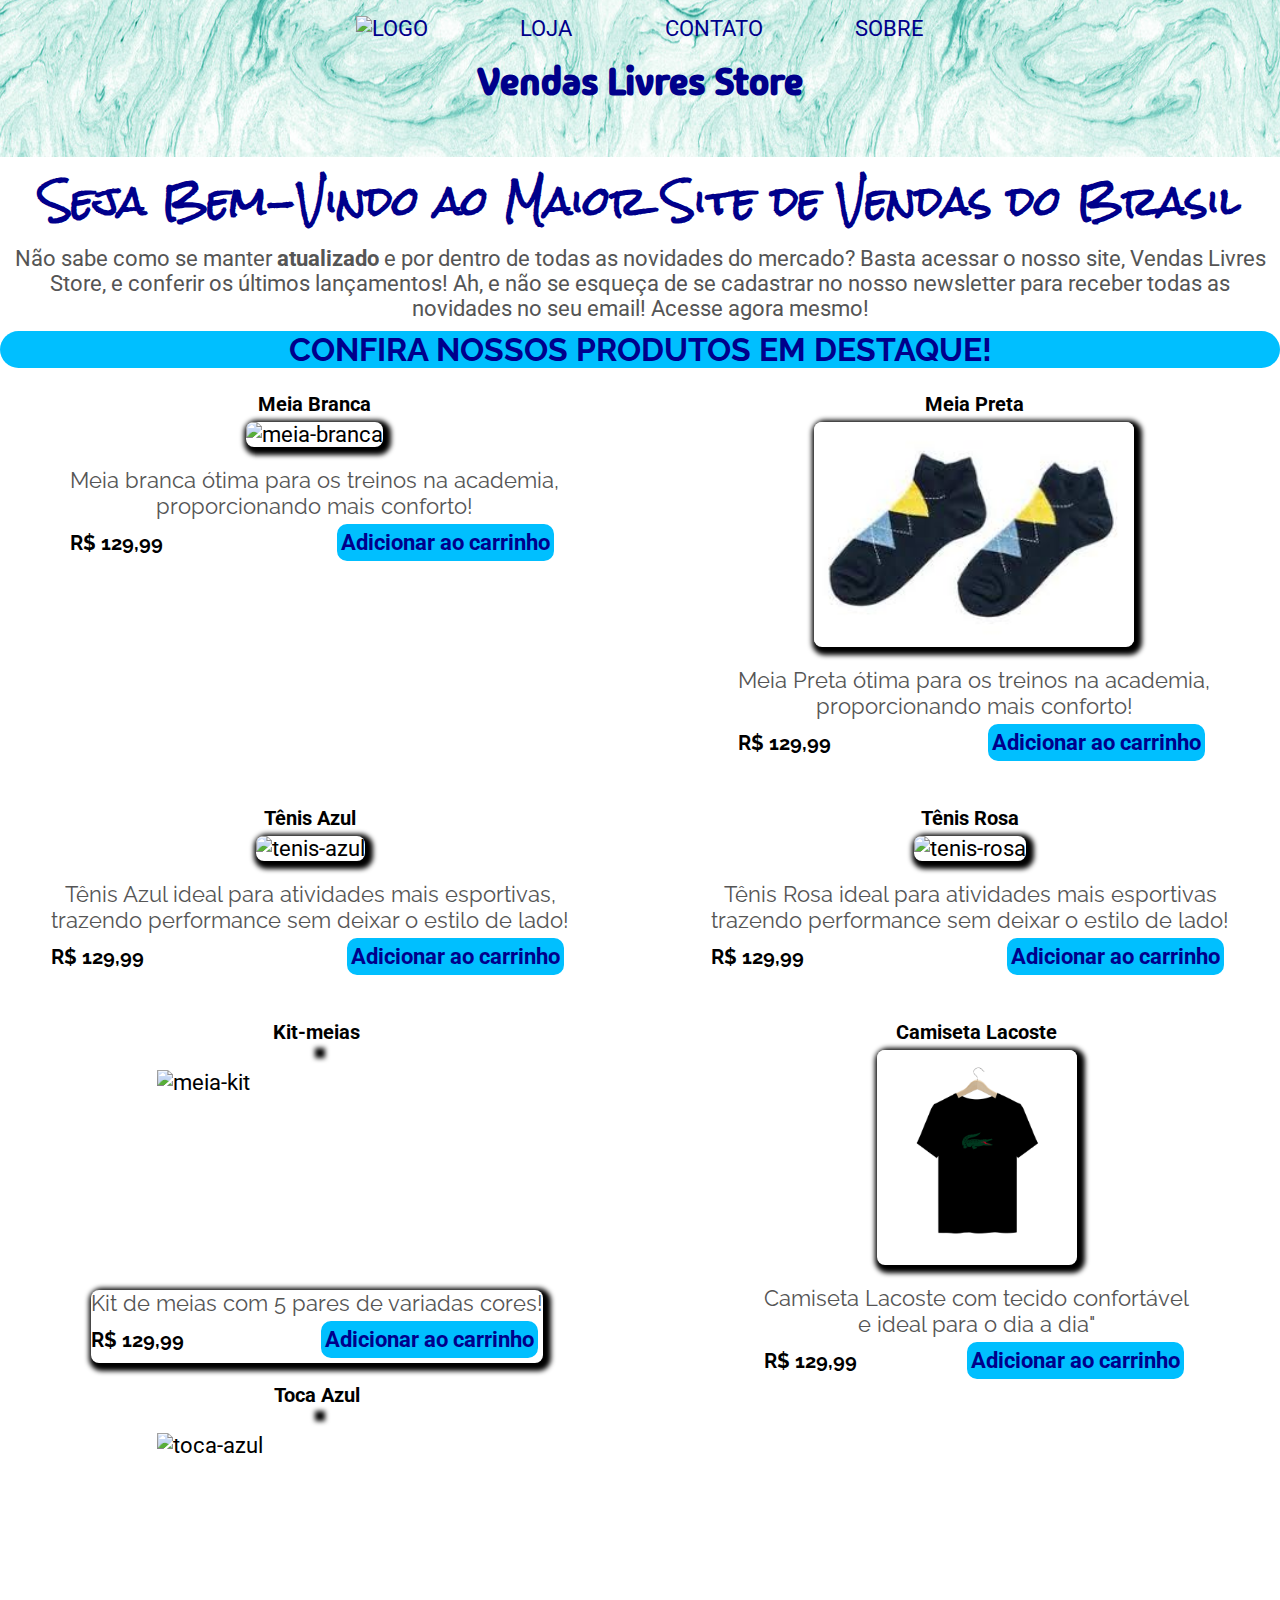
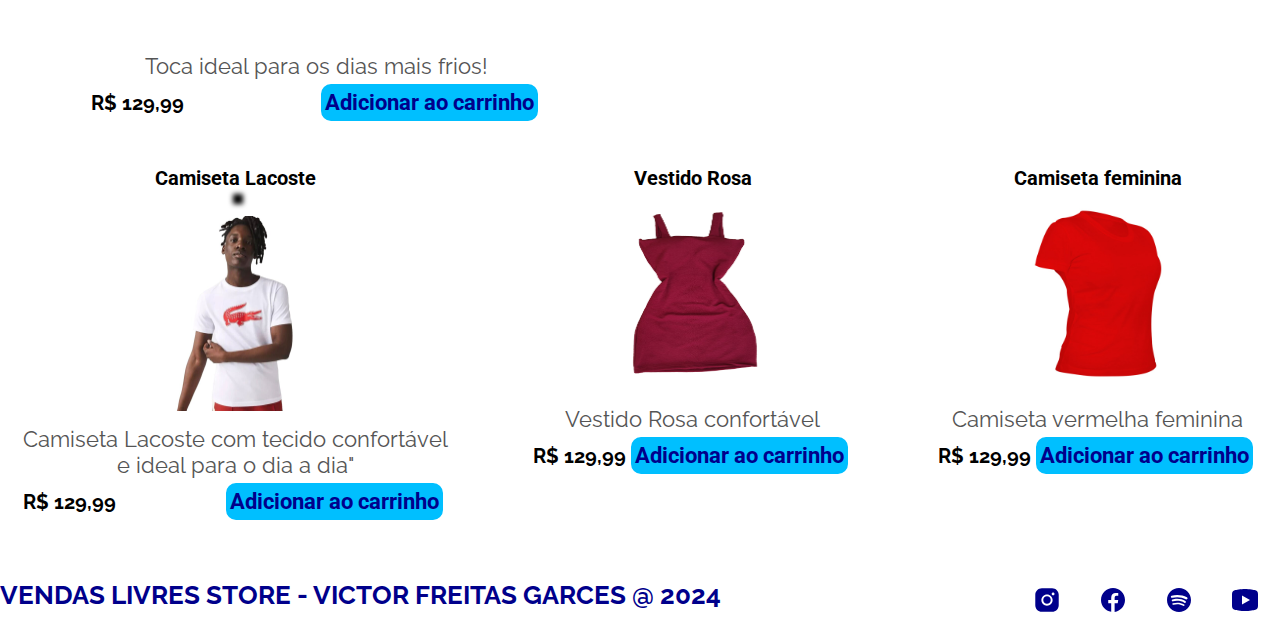
==== commit 19a3883a: "Aprendendo o carrinho" ====
--- a/index.html
+++ b/index.html
@@ -14,11 +14,13 @@
         <!--link-->
         <link rel="shortcut icon" href="images/35594.svg" type="image/svg">
         <link rel="stylesheet" href="css/style.css">
+        <script src="script.js" defer></script>
+        
     </head>
     
     <body>
         <!--Cabeçalho-->
-        <header class="main-header"> 
+        <header class="main-header">     
 
             <nav class="main-nav container">
                 <!--Lista não ordenada-->
@@ -26,10 +28,15 @@
                     <!--Tópicos-->
                     <li class="nav-item">
                         <!--Logotipo-->
-                        <a href="index.html"><img src="images/logo.png" alt="logo" width="100" height="100"></a> 
+                        <a href="index.html"><img src="images/logo.png" alt="logo" width="100" height="100" class="logo-zoom"></a> 
                     </li>
                     <li class="nav-item">
                         <a href="loja.html">LOJA</a>
+                        <ul class="sub-item">
+                            <li><a href="loja.html#tenis-section">Tênis</a></li>
+                            <li><a href="loja.html#meias-section">Meias</a></li>
+                            <li><a href="loja.html#toca-section">Tocas</a></li>
+                        </ul>
                     </li>
                     <li class="nav-item">
                         <a href="contato.html">CONTATO</a>
@@ -39,10 +46,11 @@
                     </li>
                 
                 </ul>
-            
             </nav>
-            <hr>
             <h2 class="title-header">Vendas Livres Store</h2>
+            <!--<video autoplay muted loop src="video/teste.mp4" type="video/mp4" class="video">
+                Seu navegador não conseguiu carregar o vídeo! 
+            </video> -->
         </header>
             <!--Inicio do site-->
             <main>
@@ -61,17 +69,23 @@
                     <!--Produtos-->
                     <div class="product">
                         <strong class="product-title">Meia Branca</strong>
-                        <img src="images/meia-branca.jpeg" alt="meia-branca" class="product-image">
+
+                        <div class="product-box" id="box">
+                            <img class="product-image" id="imgprod" src="images/meia-branca.jpeg" alt="meia-branca" >
+                        </div>
                         <p class="product-description">Meia branca ótima para os treinos na academia,<br>proporcionando mais conforto!</p>
                         <div class="product-price-container">
                             <span class="product-price">R$ 129,99</span>
                             <button type="button" class="button-hover">Adicionar ao carrinho</button>
                         </div>                       
+                    
                     </div>
 
                     <div class="product">
                         <strong class="product-title">Meia Preta</strong>
-                        <img src="images/meia-preta.jpeg" alt="meia-preta" class="product-image">
+                        <div class="product-box" id="box">
+                            <img src="images/meia-preta.jpeg" alt="meia-preta" class="product-image">
+                        </div>
                         <p class="product-description">Meia Preta ótima para os treinos na academia,<br>proporcionando mais conforto!</p>
                         <div class="product-price-container">
                             <span class="product-price">R$ 129,99</span>
@@ -81,7 +95,9 @@
 
                     <div class="product">
                         <strong class="product-title">Tênis Azul</strong>
-                        <img src="images/tenis-azul.jpeg" alt="tenis-azul" class="product-image">
+                        <div class="product-box" id="box">
+                            <img src="images/tenis-azul.jpeg" alt="tenis-azul" class="product-image">
+                        </div>
                         <p class="product-description">Tênis Azul ideal para atividades mais esportivas,<br>trazendo performance sem deixar o estilo de lado!</p>
                         <div class="product-price-container">
                             <span class="product-price">R$ 129,99</span>
@@ -91,7 +107,9 @@
 
                     <div class="product">
                         <strong class="product-title">Tênis Rosa</strong>
-                        <img src="images/tenis-rosa.jpeg" alt="tenis-rosa" class="product-image">
+                        <div class="product-box" id="box">
+                            <img src="images/tenis-rosa.jpeg" alt="tenis-rosa" class="product-image">
+                        </div>
                         <p class="product-description">Tênis Rosa ideal para atividades mais esportivas<br>trazendo performance sem deixar o estilo de lado!</p>
                         <div class="product-price-container">
                             <span class="product-price">R$ 129,99</span>
@@ -101,7 +119,9 @@
 
                     <div class="product">
                         <strong class="product-title">Kit-meias</strong>
-                        <img src="images/meia-kit.jpeg" alt="meia-kit" class="product-image">
+                        <div class="product-box" id="box"></div>
+                            <img src="images/meia-kit.jpeg" alt="meia-kit" class="product-image">
+                        <div class="product-box" id="box">
                         <p class="product-description">Kit de meias com 5 pares de variadas cores!</p>
                         <div class="product-price-container">
                             <span class="product-price">R$ 129,99</span>
@@ -111,7 +131,9 @@
 
                     <div class="product">
                         <strong class="product-title">Toca Azul</strong>
-                        <img src="images/toca-azul.jpeg" alt="toca-azul" class="product-image">
+                        <div class="product-box" id="box"></div>
+                            <img src="images/toca-azul.jpeg" alt="toca-azul" class="product-image">
+                        </div>
                         <p class="product-description">Toca ideal para os dias mais frios!</p>
                         <div class="product-price-container">
                             <span class="product-price">R$ 129,99</span>
@@ -121,7 +143,9 @@
 
                     <div class="product">
                         <strong class="product-title">Camiseta Lacoste</strong>
-                        <img src="images/roupa1-masculino.jpg" alt="" class="shirt-image">
+                        <div class="product-box" id="box">
+                            <img src="images/roupa1-masculino.jpg" alt="" class="shirt-image">
+                        </div>
                         <p class="product-description">Camiseta Lacoste com tecido confortável<br>e ideal para o dia a dia"</p>
                         <div class="product-price-container">
                             <span class="product-price">R$ 129,99</span>
@@ -132,7 +156,8 @@
 
                     <div class="product">
                         <strong class="product-title">Camiseta Lacoste</strong>
-                        <img src="images/roupa2-masculino.jpg" alt="" class="shirt-image">
+                        <div class="product-box" id="box"></div>
+                            <img src="images/roupa2-masculino.jpg" alt="" class="shirt-image">
                         <p class="product-description">Camiseta Lacoste com tecido confortável<br>e ideal para o dia a dia"</p>
                         <div class="product-price-container">
                             <span class="product-price">R$ 129,99</span>
@@ -189,6 +214,14 @@
             
             </div>
         </footer>
+
+        <button id="voltarAoTopo">
+            <img src="images/seta.png" class="scroll" alt="seta">
+        </button>
+
+        <button id="Iraofim">
+            <img src="images/setadown.png" class="scroll" alt="seta">
+        </button>
         
     </body>
 </html>--- a/css/style.css
+++ b/css/style.css
@@ -7,7 +7,7 @@
     --blue: #00008B;
     --gray: #555555;
     --skyblue: #00BFFF;
-    --silver: #c0c0c0c0;
+    --silver: #c0c0c0;
     --red: #ff0000;
     --white: #ffffff;
     --darkgray: #959595;
@@ -27,14 +27,27 @@
 }
 
 /*Cabeçalho padrão - header */
+
 .main-header {
-    background-image: url(background-image.png);
-    background-position: 50% 39%;
+   background-image: url(background-image.png);
+	background-position: 50% 39%; /*Alinha os elementos nos eixos x e y*/
+    position: relative;
+    z-index: 1;
     display: flex;
     flex-direction: column;
     align-items: center;
-    
-
+	padding-bottom: 40px;
+
+}
+
+.video {
+  position: fixed;
+    right: 0;
+    bottom: 0;
+    /*min-width: 100%;
+    min-height: 100%;*/
+    z-index: -1;
+    object-fit: cover;
 }
 
 .main-nav {
@@ -60,8 +73,7 @@
 
 .nav-item a {
     text-decoration: none;
-    color: inherit;
-
+	color: inherit;
 }
 
 .nav-item:hover {
@@ -70,9 +82,45 @@
 
 }
 
+.logo-zoom {
+    transition: transform 0.3s ease;
+}
+
+.logo-zoom:hover {
+    transform: scale(1.2);
+}
+
+.sub-item {
+    display: none;
+    position: fixed;
+    padding: 10px;
+    border-radius: 5px;
+}
+
+.nav-item:hover .sub-item {
+    display: block;
+}
+
+.sub-item li {
+    margin-bottom: 5px;
+}
+
+.sub-item a {
+    color: var(--blue);
+    text-decoration: none;
+}
+
+.sub-item a:hover {
+    text-decoration: none;
+    background-color: var(--gray);
+    border-radius: 5px;
+    padding: 0px 3px;
+    color: var(--blue);
+}
+
 /* RODAPÉ - FOOTER*/
 .main-footer {
-    background-color: var(--skyblue);
+    /*background-color: var(--skyblue);*/
     padding: 15px 0;   
 }
 
@@ -239,16 +287,24 @@
     display: flex;
     flex-direction: column;/*Estamos dizendo que queremos todos na mesma coluna*/
     align-items: center;
-    margin: 0 auto;
+    margin: 0 auto; /*rever*/
 }
 .product-title {
     font-size: 20px;
     margin-bottom: 6px;
 }
+.product-box {
+    border-radius: 8px;
+    box-shadow: 3px 3px 5px 5px black;
+	overflow: hidden; /*add*/
+    margin-bottom: 20px;
+}
+
 .product-image {
     width: 320px;
     height: 220px;
-    margin-bottom: 20px;
+    transform-origin: center center;
+    object-fit: cover;
 }
 
 .product-price-container {
@@ -286,6 +342,37 @@
     color: var(--gray);
     font-size: 22px;
     text-align: center;
+}
+
+#voltarAoTopo {
+    display: none;
+    position: fixed;
+    bottom: 100px;
+    right: 50px;
+    background-color: var(--skyblue);
+    color: var(--blue);
+    border: none;
+    padding: 0;
+    cursor: pointer;
+    border-radius: 20%;
+}
+
+#Iraofim {
+    display: none;
+    position: fixed;
+    bottom: 100px;
+    left: 50px;
+    background-color: var(--skyblue);
+    color: var(--blue);
+    border: none;
+    padding: 0;
+    cursor: pointer;
+    border-radius: 20%;
+}
+
+.scroll {
+    width: 50px;
+    height: 50px;
 }
 
 
@@ -365,9 +452,9 @@
 .purchase-button:hover {
     filter: brightness(0.8);
 }
-.cart-total-price {
+/*.cart-total-price {
     
-}
+}*/
 .container-quant-button {
     display: flex;
     flex-direction: column;    
@@ -375,9 +462,9 @@
 
 /*Configurações para mobile*/
 
-@media (max-width: 740px) {
+/*@media (max-width: 740px) {
     
-    /*Cabeçalho*/
+    /*Cabeçalho
     .nav-item {
         font-size: 18px;
     }
@@ -402,7 +489,7 @@
         padding-left: 5px;
     }
 
-    /*Rodapé*/
+    /*Rodapé
     .main-footer-container {
         flex-direction:column;
     }
@@ -411,7 +498,7 @@
         text-align: center;
     }
 
-    /*Página Loja*/
+    /*Página Loja
     .cart-table {
         margin: 0 5px;
     }
@@ -451,7 +538,7 @@
         height: 30px;
     }
 
-    /*Página de contato*/
+    /*Página de contato
     
     .contact-text {
         font-size: 22px;
@@ -471,18 +558,4 @@
     }
 
     
-
-
-
-
-
-
-}
-
-
-
-
-
-
-
-
+}*/